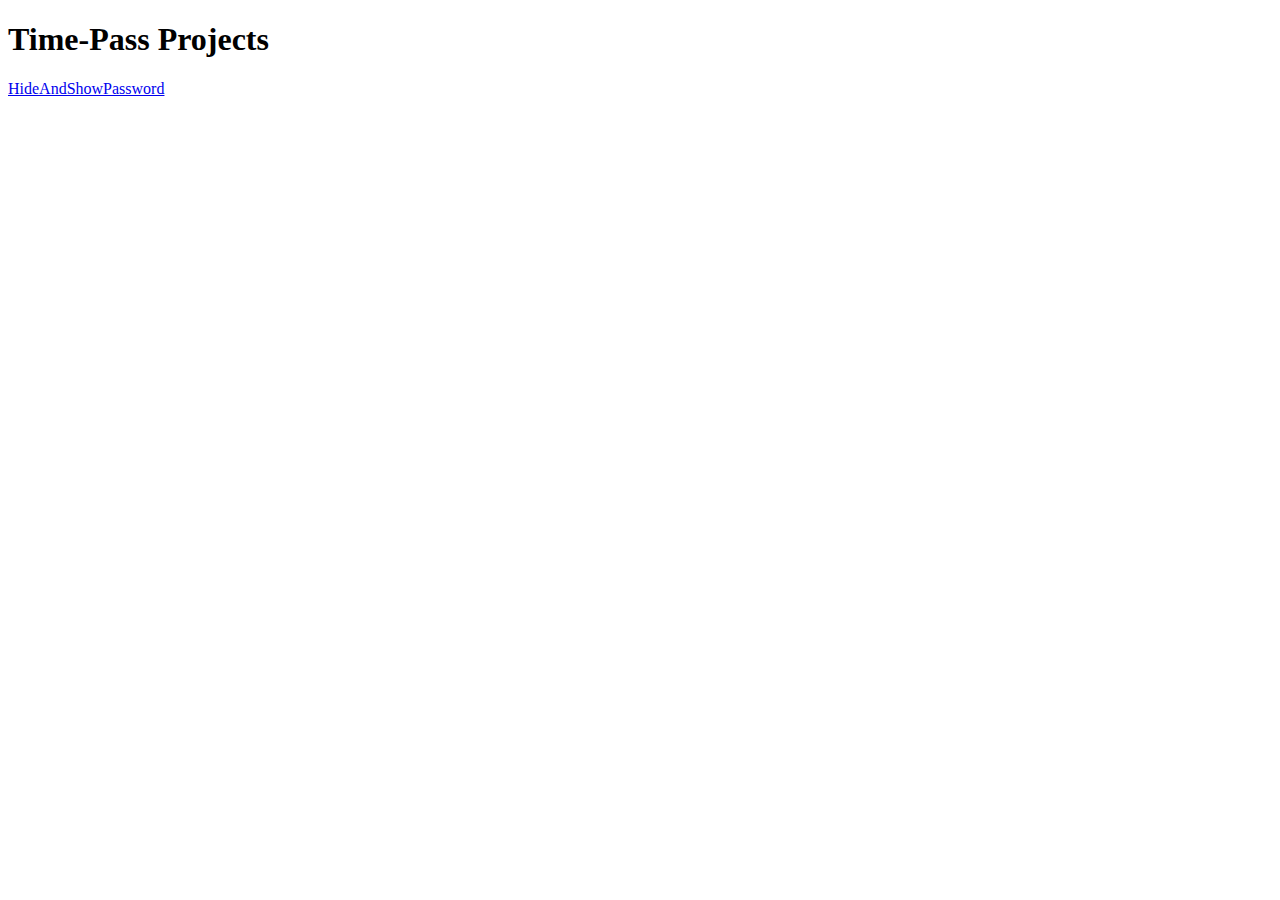
==== index.html @ f8f72df6 "okay" ====
<!DOCTYPE html>
<html lang="en">
<head>
    <meta charset="UTF-8">
    <meta name="viewport" content="width=device-width, initial-scale=1.0">
    <title>Document</title>
</head>
<body>
    <div >
        <h1>Time-Pass Projects</h1>
    </div>
    <div>
        <a href="./HideAndShowPassword/index.html">HideAndShowPassword</a>
    </div>
</body>
</html>
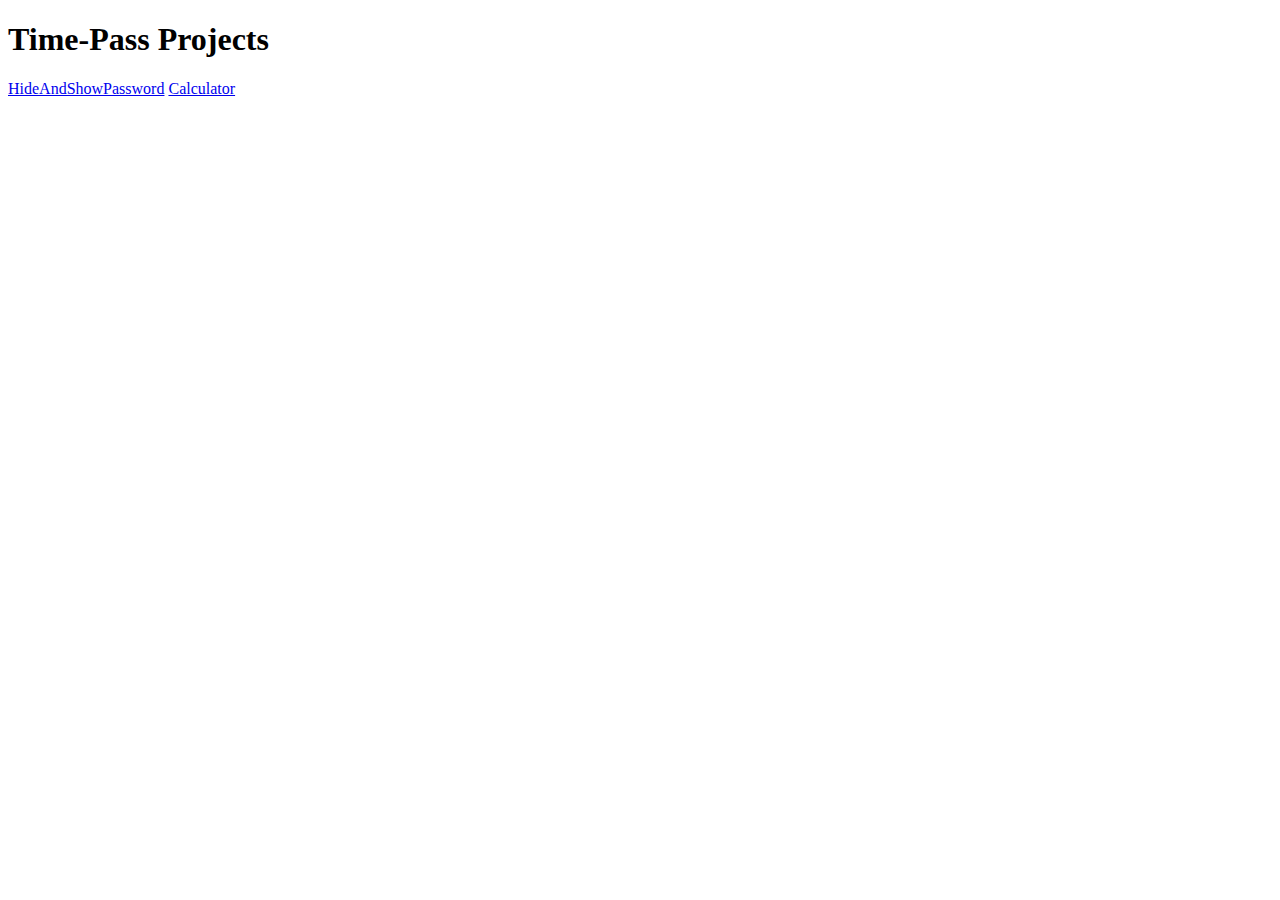
==== commit 9ee07896: "okay" ====
--- a/index.html
+++ b/index.html
@@ -11,6 +11,7 @@
     </div>
     <div>
         <a href="./HideAndShowPassword/index.html">HideAndShowPassword</a>
+        <a href="./Calculator/index.html">Calculator</a>
     </div>
 </body>
 </html>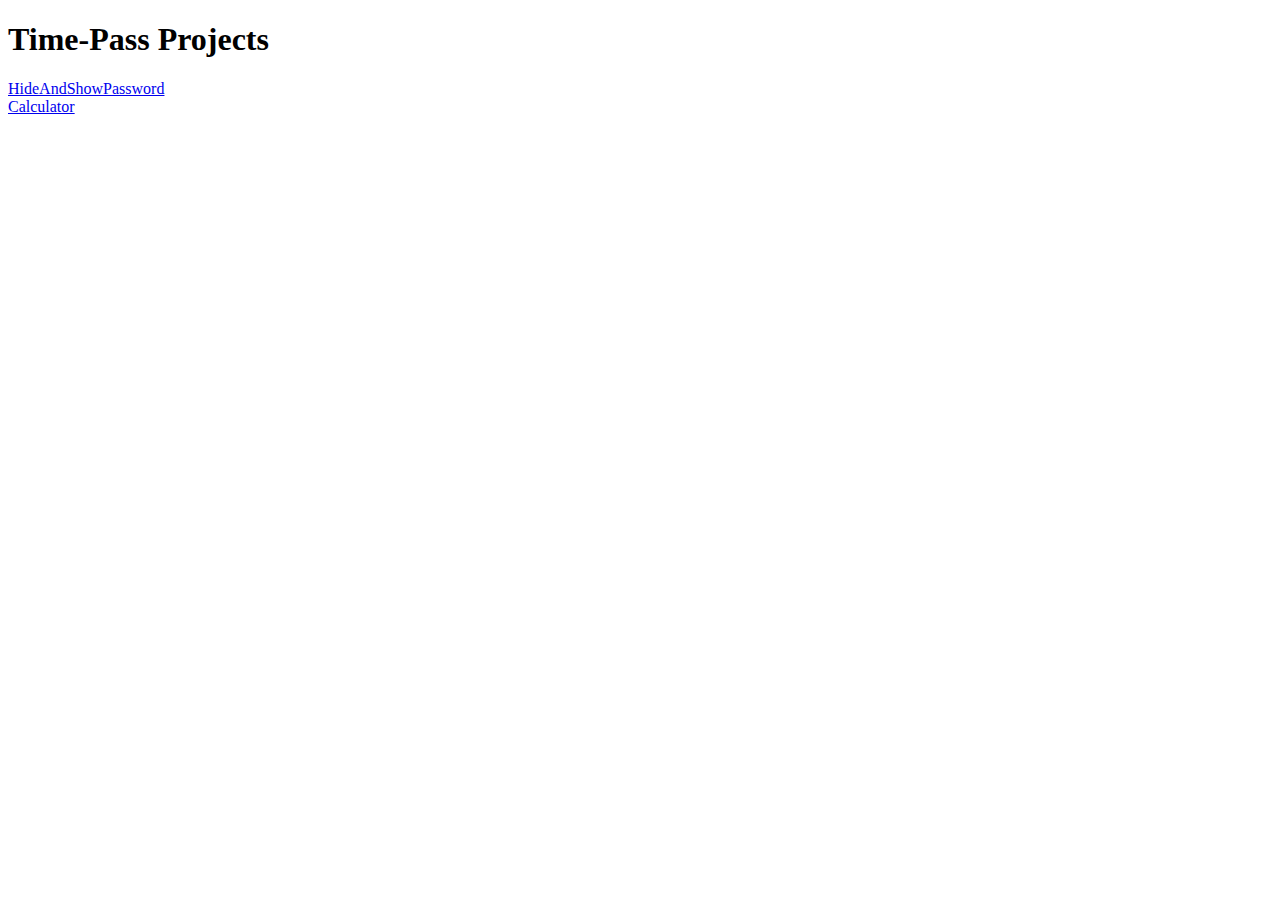
==== commit 326326ef: "hmm" ====
--- a/index.html
+++ b/index.html
@@ -9,7 +9,7 @@
     <div >
         <h1>Time-Pass Projects</h1>
     </div>
-    <div>
+    <div style="display: flex; flex-direction: column">
         <a href="./HideAndShowPassword/index.html">HideAndShowPassword</a>
         <a href="./Calculator/index.html">Calculator</a>
     </div>
